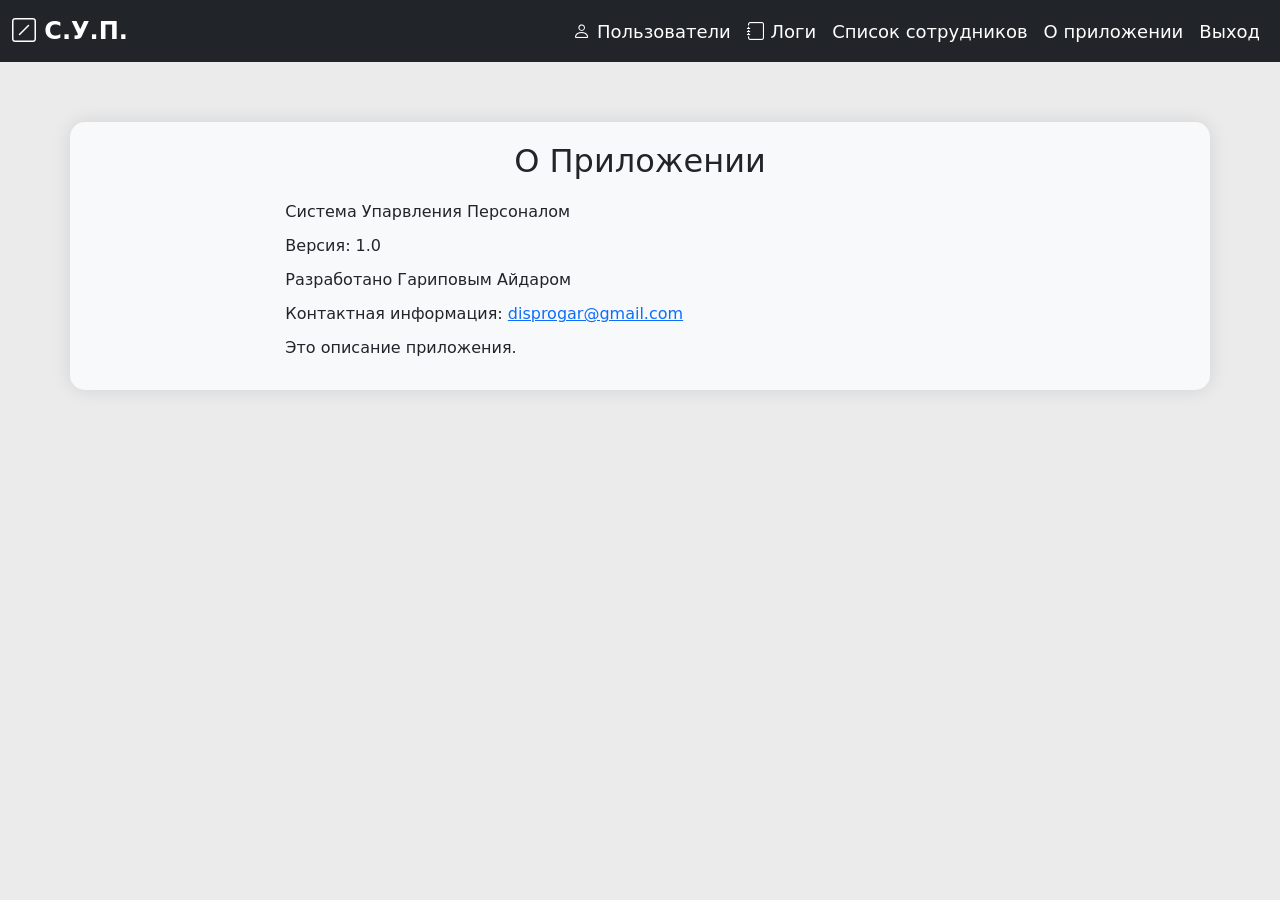
==== Ostarkov_kursovaya/src/main/resources/templates/about.html @ 7732fa42 "123" ====
<!DOCTYPE html>
<html lang="en" xmlns:th="http://www.thymeleaf.org" xmlns:sec="http://www.w3.org/1999/xhtml">
<head>
  <meta charset="UTF-8">
  <meta name="viewport" content="width=device-width, initial-scale=1.0">
  <title>О приложении</title>
  <link href="https://cdn.jsdelivr.net/npm/bootstrap@5.0.2/dist/css/bootstrap.min.css" rel="stylesheet"
        integrity="sha384-EVSTQN3/azprG1Anm3QDgpJLIm9Nao0Yz1ztcQTwFspd3yD65VohhpuuCOmLASjC" crossorigin="anonymous">
  <link href="https://cdn.jsdelivr.net/npm/bootstrap-icons@1.11.3/font/bootstrap-icons.css" rel="stylesheet">
  <link rel="stylesheet" type="text/css" href="https://cdn.datatables.net/v/bs4/dt-1.10.25/datatables.min.css"/>
  <style>
    body {
      background-color: #ebebeb; /* Цвет фона */
      position: relative;
    }

    .container {
      margin-top: 20px;
      border-radius: 15px; /* Округленные углы */
      box-shadow: 0 0 20px rgba(0, 0, 0, 0.1); /* Тень */
      padding: 20px;
      background-color: #f8f9fa; /* Цвет фона контейнера */
    }

    .navbar {
      margin-bottom: 20px;
    }

    .navbar-brand {
      font-size: 24px;
      font-weight: bold;
    }

    .navbar-toggler {
      border: none;
    }

    .navbar-nav {
      margin-left: auto;
    }

    .nav-link {
      font-size: 18px;
      color: #ffffff; /* Цвет текста ссылок в навигационной панели */
    }

    .container {
      margin-top: 60px;
    }

    h2 {
      margin-top: 20px;
      margin-bottom: 20px;
      text-align: center;
    }

    .table th, .table td {
      text-align: center;
    }

    .user-info {
      font-size: 14px; /* Немного увеличил размер текста информации о пользователе */
      color: #6c757d; /* Цвет текста в стиле Bootstrap */
      margin-top: -10px;
      margin-right: 20px;
    }

    p {
      margin-bottom: 10px;
    }

  </style>
</head>


<body>
<nav class="navbar navbar-expand-lg navbar-dark bg-dark">
  <div class="container-fluid justify-content-end">
    <a class="navbar-brand" th:href="@{/index}">
      <i class="bi bi-slash-square"></i> С.У.П.
    </a>        <button class="navbar-toggler" type="button" data-bs-toggle="collapse" data-bs-target="#navbarSupportedContent"
                        aria-controls="navbarSupportedContent" aria-expanded="false" aria-label="Toggle navigation">
    <span class="navbar-toggler-icon"></span>
  </button>
    <div class="collapse navbar-collapse" id="navbarSupportedContent">
      <ul class="navbar-nav ml-auto">
        <li class="nav-item" th:classappend="${#request.getRequestURI() == '/users' ? 'active' : ''}"
            th:if="${#authorization.expression('hasRole(''ROLE_ADMIN'')')}">
          <a class="nav-link" th:href="@{/users}">
            <i class="bi bi-person"></i> Пользователи
          </a>
        </li>
        <li class="nav-item divider"></li>
        <li class="nav-item" th:classappend="${#request.getRequestURI() == '/user-actions' ? 'active' : ''}"
            th:if="${#authorization.expression('hasRole(''ROLE_ADMIN'')')}">
          <a class="nav-link" th:href="@{/user-actions}">
            <i class="bi bi-journal"></i> Логи
          </a>
        </li>
        <li class="nav-item divider"></li>
        <li class="nav-item" th:classappend="${#request.getRequestURI() == '/staff' ? 'active' : ''}">
          <a class="nav-link" th:href="@{/staff}">
            <i class="bi bi-person-list"></i> Список сотрудников
          </a>
        </li>
        <li class="nav-item">
          <a class="nav-link" th:href="@{/about}">О приложении</a>
        </li>
        <li class="nav-item" sec:authorize="isAuthenticated()">
          <a class="nav-link" th:href="@{/logout}">Выход</a>
        </li>

      </ul>
    </div>
  </div>
</nav>


<div class="container">
  <div class="row col-md-8 offset-md-2">

    <h2 class="app-title">О Приложении</h2>
    <p class="app-info">Система Упарвления Персоналом</p>
    <p class="app-info">Версия: 1.0</p>
    <p class="app-info">Разработано Гариповым Айдаром</p>
    <p class="app-info">Контактная информация: <a href="disprogar@gmail.com">disprogar@gmail.com</a></p>

    <!-- Дополнительная информация о приложении -->
    <div class="app-description">
      <p>Это описание приложения.</p>
    </div>

  </div>
</div>

</body>

</html>
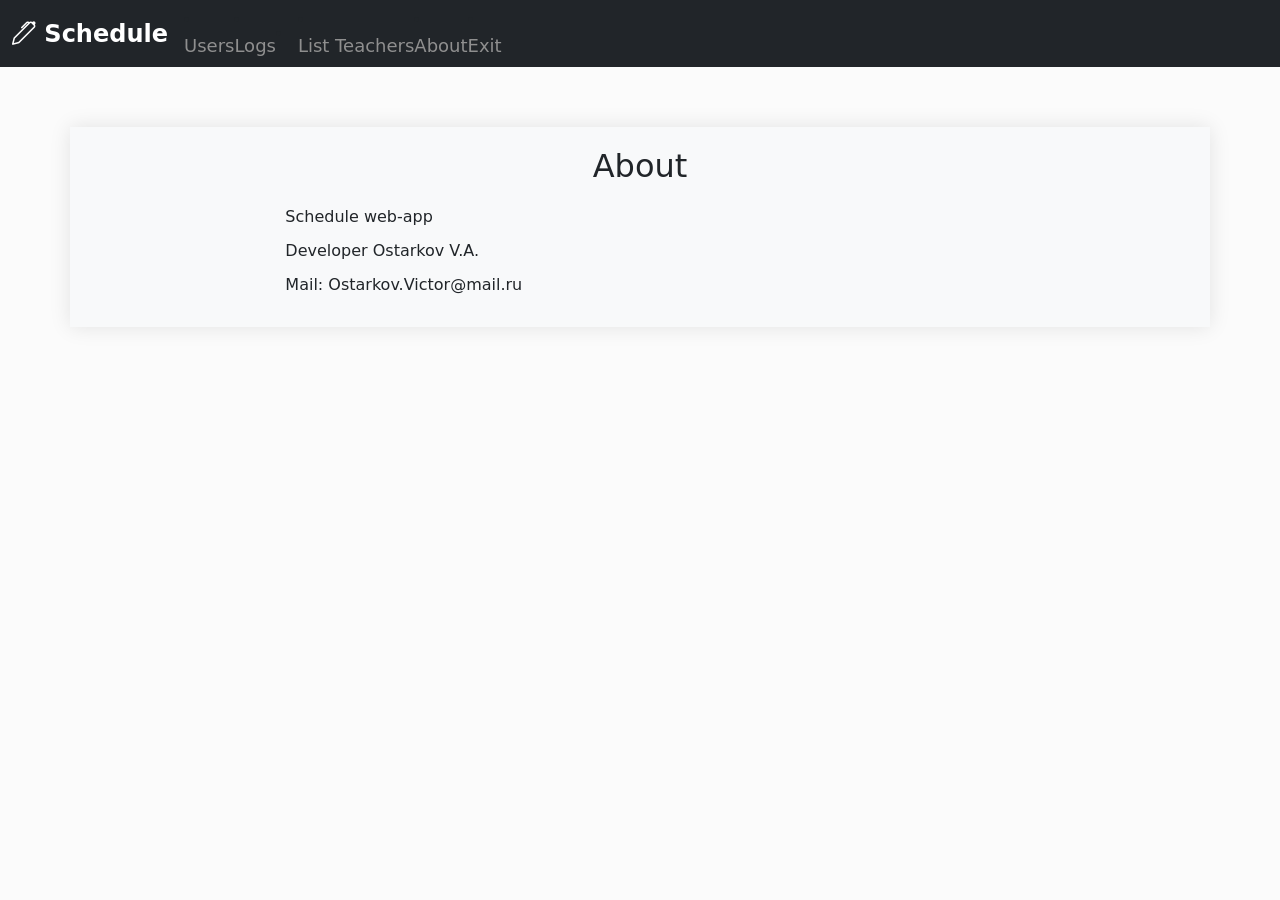
==== commit 13edaf75: "1" ====
--- a/Ostarkov_kursovaya/src/main/resources/templates/about.html
+++ b/Ostarkov_kursovaya/src/main/resources/templates/about.html
@@ -10,13 +10,13 @@
   <link rel="stylesheet" type="text/css" href="https://cdn.datatables.net/v/bs4/dt-1.10.25/datatables.min.css"/>
   <style>
     body {
-      background-color: #ebebeb; /* Цвет фона */
+      background-color: #fbfbfb; /* Цвет фона */
       position: relative;
     }
 
     .container {
       margin-top: 20px;
-      border-radius: 15px; /* Округленные углы */
+      /*border-radius: 24px; !* Округленные углы *!*/
       box-shadow: 0 0 20px rgba(0, 0, 0, 0.1); /* Тень */
       padding: 20px;
       background-color: #f8f9fa; /* Цвет фона контейнера */
@@ -41,7 +41,7 @@
 
     .nav-link {
       font-size: 18px;
-      color: #ffffff; /* Цвет текста ссылок в навигационной панели */
+      color: #8f8f8f; /* Цвет текста ссылок в навигационной панели */
     }
 
     .container {
@@ -60,7 +60,7 @@
 
     .user-info {
       font-size: 14px; /* Немного увеличил размер текста информации о пользователе */
-      color: #6c757d; /* Цвет текста в стиле Bootstrap */
+      color: #fc757d; /* Цвет текста в стиле Bootstrap */
       margin-top: -10px;
       margin-right: 20px;
     }
@@ -77,38 +77,41 @@
 <nav class="navbar navbar-expand-lg navbar-dark bg-dark">
   <div class="container-fluid justify-content-end">
     <a class="navbar-brand" th:href="@{/index}">
-      <i class="bi bi-slash-square"></i> С.У.П.
-    </a>        <button class="navbar-toggler" type="button" data-bs-toggle="collapse" data-bs-target="#navbarSupportedContent"
-                        aria-controls="navbarSupportedContent" aria-expanded="false" aria-label="Toggle navigation">
-    <span class="navbar-toggler-icon"></span>
-  </button>
+      <i class="bi bi-pen"></i> Schedule
+    </a>
+    <li class="nav-item" th:classappend="${#request.getRequestURI() == '/users' ? 'active' : ''}"
+        th:if="${#authorization.expression('hasRole(''ROLE_ADMIN'')')}">
+      <a class="nav-link" th:href="@{/users}">
+        Users
+      </a>
+    </li>
+
+    <li class="nav-item" th:classappend="${#request.getRequestURI() == '/user-actions' ? 'active' : ''}"
+        th:if="${#authorization.expression('hasRole(''ROLE_ADMIN'')')}">
+      <a class="nav-link" th:href="@{/user-actions}">
+        Logs
+      </a>
+    </li>
+    <li class="nav-item divider"></li>
+    <li class="nav-item" th:classappend="${#request.getRequestURI() == '/teachers' ? 'active' : ''}">
+      <a class="nav-link" th:href="@{/teachers}">
+        List Teachers
+      </a>
+    </li>
+    <li class="nav-item">
+      <a class="nav-link" th:href="@{/about}">About</a>
+    </li>
+    <li class="nav-item" sec:authorize="isAuthenticated()">
+      <a class="nav-link" th:href="@{/logout}">Exit</a>
+    </li>
+
+    <button class="navbar-toggler" type="button" data-bs-toggle="collapse" data-bs-target="#navbarSupportedContent"
+            aria-controls="navbarSupportedContent" aria-expanded="false" aria-label="Toggle navigation">
+      <span class="navbar-toggler-icon"></span>
+    </button>
     <div class="collapse navbar-collapse" id="navbarSupportedContent">
       <ul class="navbar-nav ml-auto">
-        <li class="nav-item" th:classappend="${#request.getRequestURI() == '/users' ? 'active' : ''}"
-            th:if="${#authorization.expression('hasRole(''ROLE_ADMIN'')')}">
-          <a class="nav-link" th:href="@{/users}">
-            <i class="bi bi-person"></i> Пользователи
-          </a>
-        </li>
-        <li class="nav-item divider"></li>
-        <li class="nav-item" th:classappend="${#request.getRequestURI() == '/user-actions' ? 'active' : ''}"
-            th:if="${#authorization.expression('hasRole(''ROLE_ADMIN'')')}">
-          <a class="nav-link" th:href="@{/user-actions}">
-            <i class="bi bi-journal"></i> Логи
-          </a>
-        </li>
-        <li class="nav-item divider"></li>
-        <li class="nav-item" th:classappend="${#request.getRequestURI() == '/staff' ? 'active' : ''}">
-          <a class="nav-link" th:href="@{/staff}">
-            <i class="bi bi-person-list"></i> Список сотрудников
-          </a>
-        </li>
-        <li class="nav-item">
-          <a class="nav-link" th:href="@{/about}">О приложении</a>
-        </li>
-        <li class="nav-item" sec:authorize="isAuthenticated()">
-          <a class="nav-link" th:href="@{/logout}">Выход</a>
-        </li>
+
 
       </ul>
     </div>
@@ -119,16 +122,11 @@
 <div class="container">
   <div class="row col-md-8 offset-md-2">
 
-    <h2 class="app-title">О Приложении</h2>
-    <p class="app-info">Система Упарвления Персоналом</p>
-    <p class="app-info">Версия: 1.0</p>
-    <p class="app-info">Разработано Гариповым Айдаром</p>
-    <p class="app-info">Контактная информация: <a href="disprogar@gmail.com">disprogar@gmail.com</a></p>
+    <h2 class="app-title">About</h2>
+    <p class="app-info">Schedule web-app</p>
+    <p class="app-info">Developer Ostarkov V.A.</p>
+    <p class="app-info">Mail: Ostarkov.Victor@mail.ru</p>
 
-    <!-- Дополнительная информация о приложении -->
-    <div class="app-description">
-      <p>Это описание приложения.</p>
-    </div>
 
   </div>
 </div>
